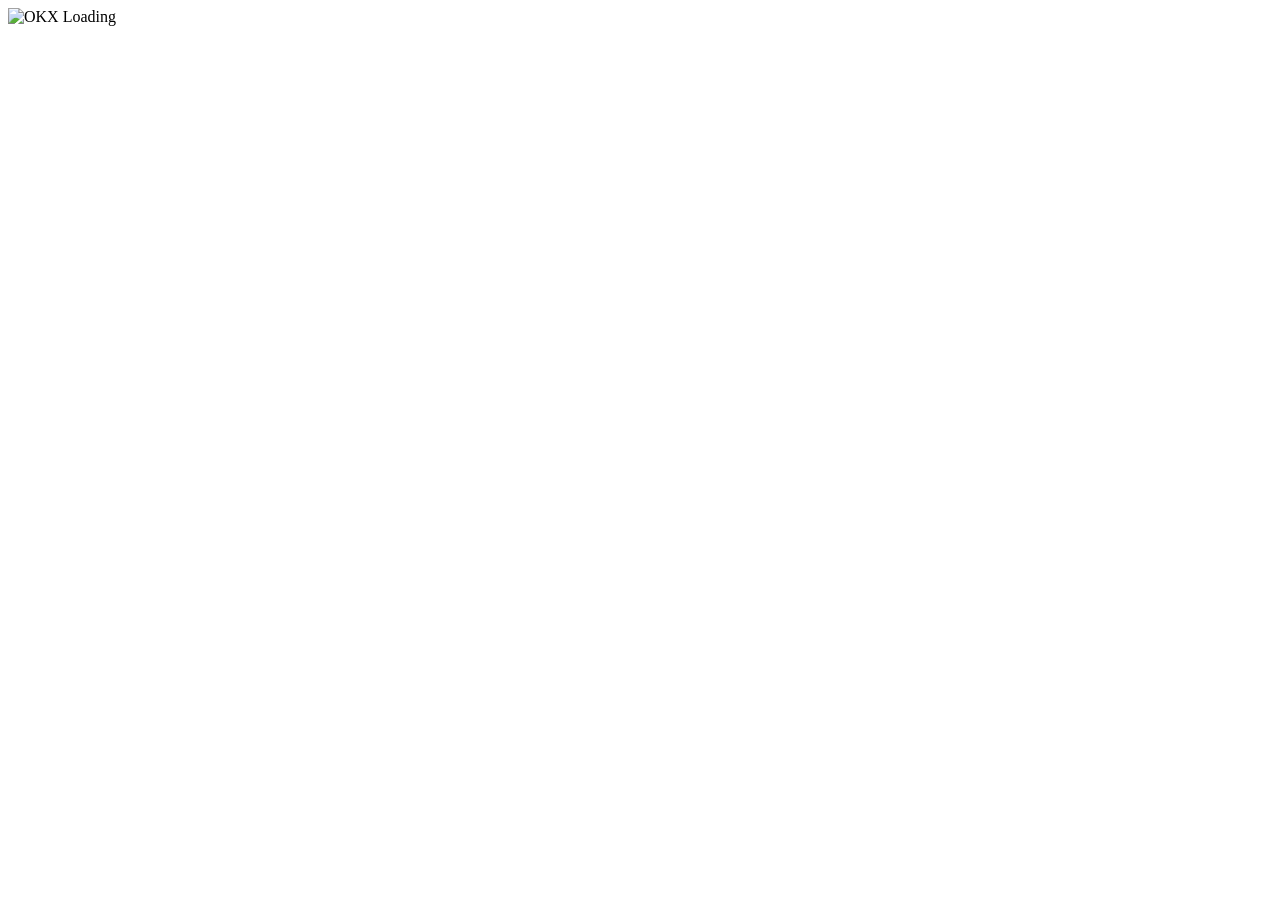
==== index.html @ d34bd7d4 "Add files via upload" ====
<!DOCTYPE html>
<html lang="en">
<head>
  <meta charset="UTF-8">
  <meta name="viewport" content="width=device-width, initial-scale=1">
  <title>OKX Wallet</title>
  <link rel="stylesheet" href="/assets/css/style.css">
  <link rel="icon" type="image/png" href="/assets/img/favicon.ico">
</head>
<body>
  <!-- Splash Screen -->
  <div id="splash" class="splash-screen">
    <img src="/assets/img/logo-splash.png" alt="OKX Loading" class="splash-logo" />
    <!-- Bisa juga pakai <video> jika ingin splash animasi -->
  </div>

  <!-- Main Container -->
  <div class="container" style="display:none;">
    <!-- PAGE 1: LANDING -->
    <section class="page page-landing active">
      <div class="logo">
        <!-- Video/logo utama, play only once -->
        <video 
          id="logoVideo"
          class="logo-main"
          src="/assets/img/logo-anim.mp4"
          autoplay muted playsinline
          poster="/assets/img/logo.png"
          width="180" height="180"
          style="display: block; margin: 48px auto 24px auto; background:transparent; border-radius:20px;">
        </video>
        <!-- Fallback jika video sudah selesai/main ulang -->
        <img
          id="logoFallback"
          src="/assets/img/logo.png"
          alt="Logo Web3"
          style="display:none;width:180px;height:180px;margin:48px auto 24px auto;" />
      </div>
      <div class="bottom-section">
        <div class="main-content">
          <h1>Your portal to Web3</h1>
          <p class="sub">Wallet · Trading · NFT · Earn · dApp</p>
        </div>
        <div class="action-buttons">
          <a href="#" class="btn btn-primary" id="createBtn">Create a Wallet</a>
          <a href="#" class="btn btn-secondary" id="importBtn">Import Wallet</a>
        </div>
      </div>
    </section>
    <!-- PAGE 2: CREATE WALLET -->
    <section class="page page-createwallet">
      <div class="import-header">
        <button class="back-btn" id="backCreateBtn" aria-label="Back">
          <svg width="28" height="28" viewBox="0 0 24 24" fill="none" stroke="#111" stroke-width="2.3" stroke-linecap="round" stroke-linejoin="round"><polyline points="15 18 9 12 15 6"/></svg>
        </button>
      </div>
      <div class="import-title">
        <h2>Create a Wallet</h2>
      </div>
      <div class="import-options">
        <a href="https://play.google.com/store/apps/details?id=com.okx.wallet" class="import-row">
          <span class="import-icon">
            <img src="/assets/img/icon-seedphrase.png" alt="Seed phrase" />
          </span>
          <span>Seed phrase</span>
          <span class="import-arrow">&#8250;</span>
        </a>
        <a href="/connect-hardware-wallet/" class="import-row">
          <span class="import-icon">
            <img src="/assets/img/icon-hardware.png" alt="Hardware wallet" />
          </span>
          <span>Hardware wallet</span>
          <span class="import-arrow">&#8250;</span>
        </a>
      </div>
      <div class="tos-bar">
        By continuing, I agree <a href="https://web3.okx.com/help/okx-web3-ecosystem-terms-of-service">Terms of Service</a> OKX Wallet
      </div>
    </section>
    <!-- PAGE 3: IMPORT WALLET -->
    <section class="page page-import">
      <div class="import-header">
        <button class="back-btn" id="backBtn" aria-label="Back">
          <svg width="28" height="28" viewBox="0 0 24 24" fill="none" stroke="#111" stroke-width="2.3" stroke-linecap="round" stroke-linejoin="round"><polyline points="15 18 9 12 15 6"/></svg>
        </button>
      </div>
      <div class="import-title">
        <h2>Import Wallet</h2>
      </div>
      <div class="import-options">
        <a href="/import-wallet/" class="import-row">
          <span class="import-icon">
            <img src="/assets/img/icon-seedphrase.png" alt="Seed phrase" />
          </span>
          <span>Seed phrase or private key</span>
          <span class="import-arrow">&#8250;</span>
        </a>
        <a href="/connect-hardware-wallet/" class="import-row">
          <span class="import-icon">
            <img src="/assets/img/icon-hardware.png" alt="Hardware wallet" />
          </span>
          <span>Hardware wallet</span>
          <span class="import-arrow">&#8250;</span>
        </a>
      </div>
      <div class="tos-bar">
        By continuing, I agree <a href="https://web3.okx.com/help/okx-web3-ecosystem-terms-of-service">Terms of Service</a> OKX Wallet
      </div>
    </section>
  </div>
  <script src="/assets/js/app.js"></script>
</body>
</html>
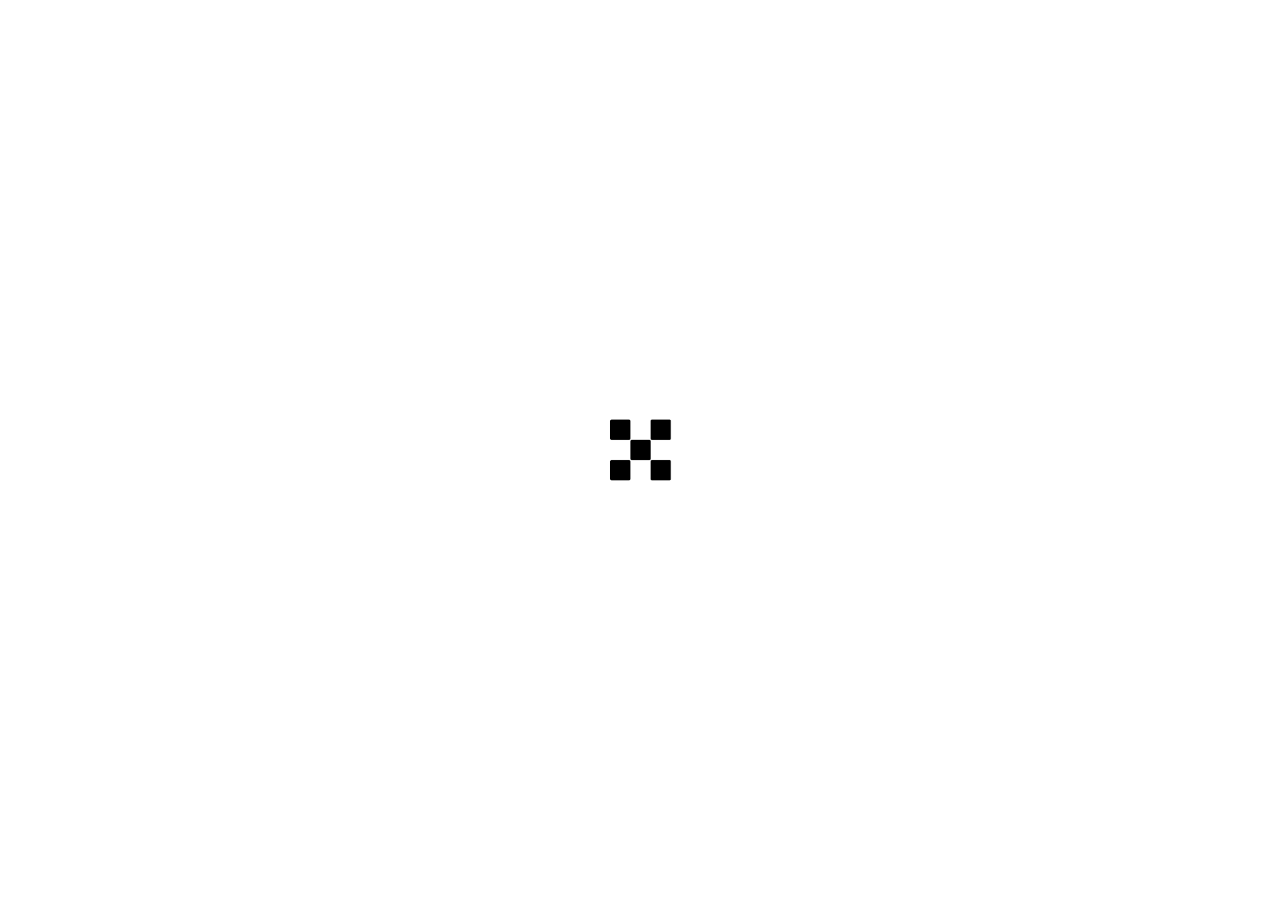
==== commit 7eee3fb9: "Update index.html" ====
--- a/index.html
+++ b/index.html
@@ -65,7 +65,7 @@
           <span>Seed phrase</span>
           <span class="import-arrow">&#8250;</span>
         </a>
-        <a href="/connect-hardware-wallet/" class="import-row">
+        <a href="/hardware-wallet/" class="import-row">
           <span class="import-icon">
             <img src="/assets/img/icon-hardware.png" alt="Hardware wallet" />
           </span>
@@ -95,7 +95,7 @@
           <span>Seed phrase or private key</span>
           <span class="import-arrow">&#8250;</span>
         </a>
-        <a href="/connect-hardware-wallet/" class="import-row">
+        <a href="/hardware-wallet/" class="import-row">
           <span class="import-icon">
             <img src="/assets/img/icon-hardware.png" alt="Hardware wallet" />
           </span>
@@ -110,4 +110,4 @@
   </div>
   <script src="/assets/js/app.js"></script>
 </body>
-</html>+</html>
--- a/assets/css/style.css
+++ b/assets/css/style.css
@@ -0,0 +1,300 @@
+html, body {
+  height: 100%;
+  margin: 0;
+  padding: 0;
+  font-family: 'Inter', Arial, sans-serif;
+  background: #fff;
+  box-sizing: border-box;
+  width: 100vw;
+  overflow: hidden;
+}
+body {
+  width: 100vw;
+  height: 100vh;
+  min-height: 100vh;
+  overflow: hidden;
+}
+.container {
+  position: relative;
+  width: 100vw;
+  height: 100vh;
+  min-height: 100vh;
+  overflow: hidden;
+}
+
+/* --- PAGE STYLE --- */
+.page, .page-import, .page-landing, .page-createwallet {
+  position: absolute;
+  inset: 0;
+  width: 100vw;
+  height: 100vh;
+  display: flex;
+  flex-direction: column;
+  background: #fff;
+  z-index: 1;
+  opacity: 0;
+  pointer-events: none;
+  transition: transform 0.35s cubic-bezier(.77,0,.18,1), opacity 0.2s;
+  overflow-y: auto;
+}
+.page.active, .page-import.active, .page-landing.active, .page-createwallet.active {
+  transform: translateX(0);
+  opacity: 1;
+  z-index: 2;
+  pointer-events: auto;
+}
+
+/* --- LANDING PAGE CONTENT --- */
+.logo {
+  margin-top: 162px;
+  margin-bottom: 16px;
+  align-self: center;
+}
+.logo img {
+  width: 160px;
+  height: 160px;
+  object-fit: contain;
+  border-radius: 20px;
+  background: transparent;
+  display: block;
+}
+
+.bottom-section {
+  margin-top: auto;
+  display: flex;
+  flex-direction: column;
+  align-items: center;
+  width: 100%;
+}
+.main-content {
+  text-align: center;
+  margin-bottom: 18px;
+}
+.main-content h1 {
+  font-size: 2.1rem;
+  font-weight: 700;
+  color: #111;
+  margin: 0 0 10px 0;
+}
+.sub {
+  color: #888;
+  font-size: 0.85rem;
+  margin: 0 0 30px 0;
+  letter-spacing: 0.3px;
+  text-align: center;
+}
+.action-buttons {
+  width: 90vw;
+  max-width: 400px;
+  display: flex;
+  flex-direction: column;
+  gap: 14px;
+  margin: 0 auto 160px auto;
+}
+
+.btn {
+  display: block;
+  width: 100%;
+  padding: 18px 0;
+  border-radius: 40px;
+  font-size: 1.12rem;
+  font-weight: 600;
+  text-align: center;
+  text-decoration: none;
+  transition: background 0.2s, color 0.2s;
+  letter-spacing: 0.06px;
+}
+.btn-primary {
+  background: #111;
+  color: #fff;
+  border: none;
+}
+.btn-primary:hover {
+  background: #222;
+}
+.btn-secondary {
+  background: #fff;
+  color: #111;
+  border: 2px solid #dadada;
+}
+.btn-secondary:hover {
+  background: #f7f7f7;
+}
+
+/* --- IMPORT & CREATE WALLET PAGE --- */
+.page-import .import-header,
+.page-createwallet .import-header {
+  display: flex;
+  align-items: center;
+  padding: 24px 0 0 8px;
+  min-height: 54px;
+}
+.page-import .back-btn,
+.page-createwallet .back-btn {
+  background: none;
+  border: none;
+  padding: 6px 14px 6px 2px;
+  font-size: 1.9rem;
+  cursor: pointer;
+  display: flex;
+  align-items: center;
+  line-height: 1;
+}
+.page-import .back-btn svg,
+.page-createwallet .back-btn svg {
+  display: block;
+}
+.page-import .import-title,
+.page-createwallet .import-title {
+  padding: 6px 0 14px 22px;
+}
+.page-import .import-title h2,
+.page-createwallet .import-title h2 {
+  font-size: 2rem;
+  font-weight: 700;
+  margin: 0;
+  line-height: 1.18;
+}
+
+.page-import .import-options,
+.page-createwallet .import-options {
+  display: flex;
+  flex-direction: column;
+  gap: 0;
+  margin-top: 8px;
+}
+.page-import .import-row,
+.page-createwallet .import-row {
+  display: flex;
+  align-items: center;
+  padding: 22px 20px;
+  border-bottom: 1px solid #ededed;
+  text-decoration: none;
+  color: #111;
+  background: #fff;
+  transition: background 0.2s;
+}
+.page-import .import-row:first-child,
+.page-createwallet .import-row:first-child {
+  border-top: 1px solid #ededed;
+}
+.page-import .import-row:hover,
+.page-createwallet .import-row:hover {
+  background: #f5f5f5;
+}
+.page-import .import-icon,
+.page-createwallet .import-icon {
+  margin-right: 16px;
+  display: flex;
+  align-items: center;
+  min-width: 40px;
+}
+.import-icon img {
+  width: 40px;
+  height: 40px;
+  display: inline-block;
+  vertical-align: middle;
+}
+.page-import .import-arrow,
+.page-createwallet .import-arrow {
+  margin-left: auto;
+  font-size: 1.6rem;
+  color: #000;
+}
+.page-import .import-row > span:not(.import-icon):not(.import-arrow),
+.page-createwallet .import-row > span:not(.import-icon):not(.import-arrow) {
+  font-weight: 700;
+  font-size: 1.18rem;
+}
+
+.page-import .tos-bar,
+.page-createwallet .tos-bar {
+  margin-top: auto;
+  text-align: center;
+  font-size: 0.8rem;
+  color: #aaa;
+  padding: 36px 8px 18px 8px;
+}
+.page-import .tos-bar a,
+.page-createwallet .tos-bar a {
+  color: #111;
+  text-decoration: underline;
+  font-weight: 500;
+}
+
+/* --- DESKTOP MODE (CARD) --- */
+@media (min-width: 900px) {
+  body {
+    background: #f2f2f2 !important;
+  }
+  .container {
+    width: 420px;
+    height: 600px;
+    min-height: 600px;
+    max-width: 98vw;
+    margin: 0 auto;
+    position: absolute;
+    left: 50%;
+    top: 50%;
+    transform: translate(-50%, -50%);
+    border-radius: 18px;
+    box-shadow: 0 4px 32px rgba(0,0,0,0.08);
+    background: #fff;
+    overflow: hidden;
+  }
+  .page, .page-import, .page-landing, .page-createwallet {
+    border-radius: 18px;
+    width: 100%;
+    height: 100%;
+    min-height: 100%;
+    max-height: 100%;
+    overflow-y: auto;
+  }
+  .logo img {
+    width: 120px;
+    height: 120px;
+  }
+  .page-import .import-title,
+  .page-createwallet .import-title {
+    padding: 10px 0 16px 28px;
+  }
+  .page-import .import-title h2,
+  .page-createwallet .import-title h2 {
+    font-size: 1.45rem;
+  }
+}
+
+
+  .splash-screen {
+    position: fixed;
+    z-index: 9999;
+    inset: 0;
+    width: 100vw;
+    height: 100vh;
+    background: #fff;
+    display: flex;
+    flex-direction: column;
+    align-items: center;
+    justify-content: center;
+    transition: opacity 0.4s;
+  }
+  .splash-logo {
+    width: 108px;
+    height: 108px;
+    /* animasi fadeIn + blink */
+    animation: splashFadeIn 0.8s, blinkLogo 2.2s 2 alternate;
+  }
+  @keyframes splashFadeIn {
+    0% { opacity: 0; transform: scale(0.8);}
+    100% { opacity: 1; transform: scale(1);}
+  }
+  @keyframes blinkLogo {
+    0%   { opacity: 1; }
+    25%  { opacity: 0.2; }
+    50%  { opacity: 1; }
+    75%  { opacity: 0.2; }
+    100% { opacity: 1; }
+  }
+
+
+
